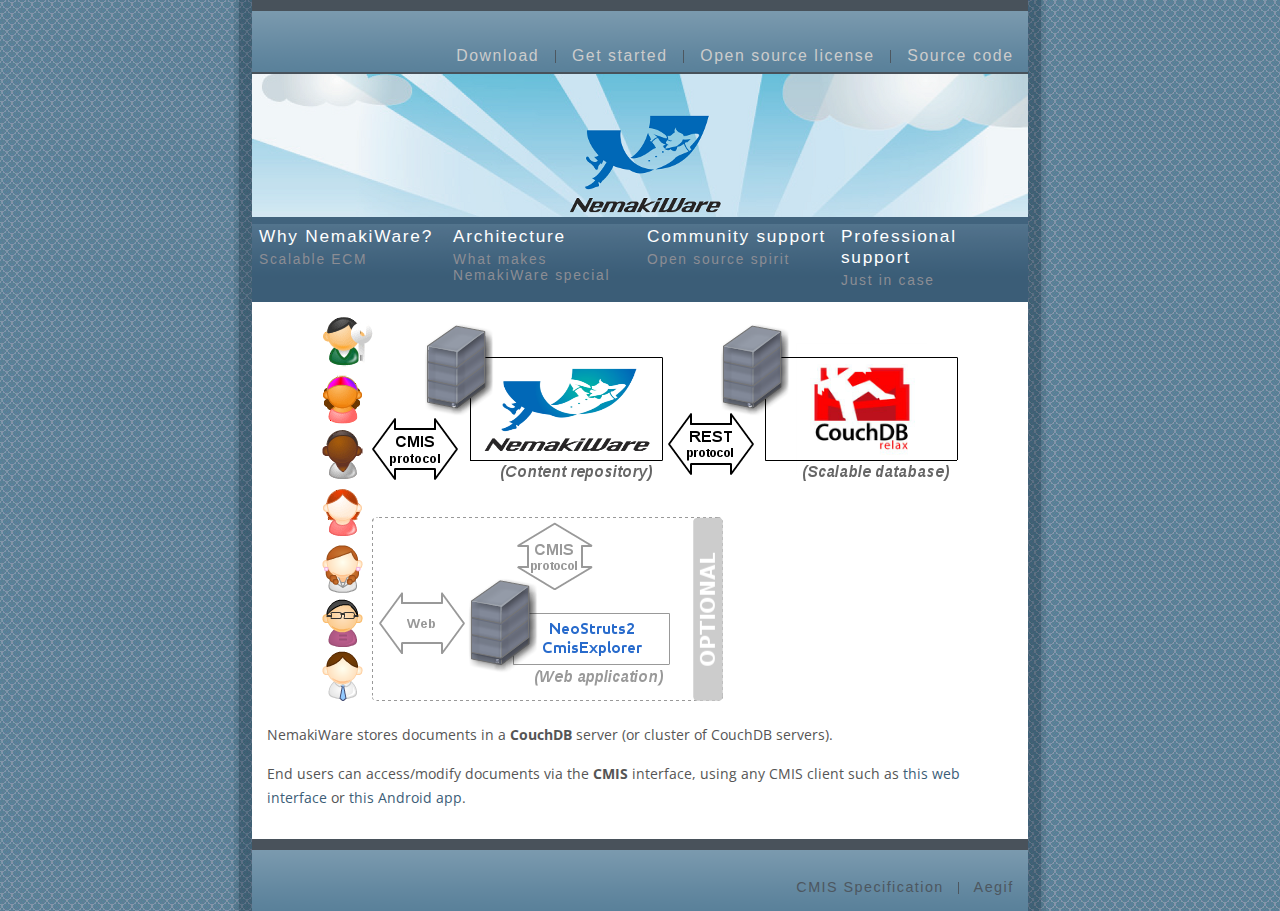
==== architecture.html @ a20fea45 "Copy from bitbucket" ====
<!DOCTYPE html PUBLIC "-//W3C//DTD XHTML 1.0 Strict//EN"
    "http://www.w3.org/TR/xhtml1/DTD/xhtml1-strict.dtd">
<!-- Open source template, see http://www.oswd.org/design/preview/id/3126 -->
<html xmlns="http://www.w3.org/1999/xhtml" xml:lang="en" lang="en">

<head>

  <title>NemakiWare</title>

  <meta http-equiv="content-type" content="application/xhtml+xml; charset=UTF-8" />
  <meta name="author" content="Aegif" />
  <meta name="description" content="NemakiWare CMIS server" />
  <meta name="keywords" content="NemakiWare, CMIS, scalable, ECM, Enterprise Content Management" />
  <meta name="robots" content="index, follow" />

  <link rel="stylesheet" type="text/css" href="css/layout.css" media="all" />
  <link rel="stylesheet" type="text/css" href="css/html.css" media="all" />
  <link rel="stylesheet" type="text/css" href="http://fonts.googleapis.com/css?family=Open+Sans:300,400,400italic,600,800">
 
</head>

<body>

<!-- #content: holds all except site footer - causes footer to stick to bottom -->
<div id="content">

  <!-- #header: holds top links -->
  <div id="header" class="width">
    <ul>
      <li><a href="https://bitbucket.org/aegif/nemakiware/downloads/NemakiWare_1.0.zip">Download</a></li>
      <li><a href="https://bitbucket.org/aegif/nemakiware/wiki/Install">Get started</a></li>
      <li><a href="https://bitbucket.org/aegif/nemakiware/src/2ba0fee92349/gpl.txt">Open source license</a></li>
      <li><a class="last" href="https://bitbucket.org/aegif/nemakiware/src">Source code</a></li>
    </ul>
  </div>
  <!-- #header end -->


  <!-- #headerImg: holds the main header image or flash -->
  <div id="headerImg" class="width"></div>




<!-- #menu: the main large box site menu -->
  <div id="menu" class="width">

    <ul>
      <li>
        <a href="index.html" onfocus="blur()">
          <span class="title ">Why NemakiWare?</span>
          <span class="desc">Scalable ECM</span>        </a>      </li>
      <li>
        <a href="architecture.html" class="forum" onfocus="blur()">
          <span class="title ">Architecture</span>
          <span class="desc style3">What makes NemakiWare special</span>        </a>      </li>
      <li>
        <a href="community.html" onfocus="blur()">
          <span class="title ">Community support</span>
          <span class="desc">Open source spirit</span>
        </a>
      </li>
      <li>
        <a href="professional.html" onfocus="blur()">
          <span class="title ">Professional support</span>
          <span class="desc">Just in case</span>
        </a>
      </li>
    </ul>

  </div>
  <!-- #menu end -->



  <!-- #page: holds the page content -->
  <div id="page">


    <!-- #columns: holds the columns of the page -->
    <div id="columns" class="widthPad">


    <!-- Single column -->
    <div class="floatLeft width100">

<div align="center">
<img src="images/nemakiware_architecture.png" alt="NemakiWare architecture" />
</div>

<p>
NemakiWare stores documents in a <b>CouchDB</b> server (or cluster of CouchDB servers).
</p>

<p>
End users can access/modify documents via the <b>CMIS</b> interface, using any CMIS client such as <a href="http://code.google.com/p/struts2cmisexplorer/">this web interface</a> or <a href="http://code.google.com/p/android-cmis-browser/">this Android app</a>.


    </div>
    <!-- Single column end -->

    </div>
    <!-- #columns end -->

  </div>
  <!-- #page end -->

</div>
<!-- #content end -->




<!-- #footer: holds the site footer (links) -->
<div id="footer">

  <!-- #bg: applies the site width and footer background -->
  <div id="bg" class="width">

    <ul>
      <li><a href="http://docs.oasis-open.org/cmis/CMIS/v1.0/os/cmis-spec-v1.0.html">CMIS Specification</a></li>
      <li><a class="last" href="http://www.aegif.jp">Aegif</a></li>
    </ul>

  </div>
  <!-- #bg end -->

</div>
<!-- #footer end -->

<!-- Google Analytics begin -->
<script type="text/javascript">
  var _gaq = _gaq || [];
  _gaq.push(['_setAccount', 'UA-23999853-2']);
  _gaq.push(['_trackPageview']);
  (function() {
    var ga = document.createElement('script'); ga.type =
'text/javascript'; ga.async = true;
    ga.src = ('https:' == document.location.protocol ? 'https://ssl' :
'http://www') + '.google-analytics.com/ga.js';
    var s = document.getElementsByTagName('script')[0];
s.parentNode.insertBefore(ga, s);
  })();
</script>
<!-- Google Analytics end -->

</body>

</html>
---- css/layout.css ----
/**************************************************************
   All page content except for footer
 **************************************************************/

#content {
  position: relative;
  height: auto !important;
  height: 100%;
  min-height: 100%;
}



/**************************************************************
   Topbar with newsletter form and theme change buttons
 **************************************************************/

#topbar {
  float: left;
  width: 100%;
  padding: 0.6em 0;

  font-size: 0.9em;
  text-transform: uppercase;

  color: #CFD9DB;
  background: #FFF url(../images/bg/topbar.gif) repeat-x bottom left;
}



/**************************************************************
   Top menu and logo
 **************************************************************/

#header {
	clear: both;
	position: relative;
	height: 5em;
	margin: 0 auto;
	background: #48525B url(../images/bg/header.gif) repeat-x bottom left;
	border-bottom: 2px solid #48525B;
	background-color: #48525B;
}


#header img {
  position: absolute;
  top: 5%;
  left: 10px;
}

#header ul {
  margin: 3.5em 1em 0 0 !important;
  margin: 3.5em 0.5em 0 0;
  padding: 0;
  float: right;
}

#header ul li {
  display: inline;
  list-style: none;
}

#header ul li a {
  float: left;
  padding: 0 1em;

  font: 400 1.1em arial, sans-serif;
  letter-spacing: 0.1em;
  line-height: 0.8em !important;
  line-height: 1em;

  color: #cccccc;
  border-right: 1px solid #4D5760;
}

#header ul li a.last {
  padding-right: 0;
  border-right: 0;
}

#header ul li a:hover {
  color: #3B5D77;
}



/**************************************************************
   Header Image/Flash Movie
 **************************************************************/

#headerImg {
  margin: 0 auto;
  height: 143px;
  background: url(../images/bg/nemakiware_header_image.png) no-repeat top left;
}





/**************************************************************
   Top Block Menu
 **************************************************************/

#menu {
  margin: 0 auto;
}

#menu ul {
  width: 100%;
  float: left;
  margin: 0;
  padding: 0;

  text-align: left;
  background: #3B5D77 url(../images/bg/menu.gif) repeat-x top left;
}

#menu ul li {
  display: inline;
  margin: 0;
  padding: 0;
  list-style: none;
}

#menu ul li a {
  float: left;
  width: 25%;
  height: 4.5em;

  font: 400 1.2em arial, sans-serif;
  letter-spacing: 0.1em;

  color: #fff;

  border-top: 7px solid #41637D;
  border-bottom: 15px solid #FFF;
}

#menu ul li a span {
  display: block;
  padding: 2px 7px;
}


#menu ul li a span.desc {
  font-size: 0.8em;
  color: #8C8D94;
}


#menu ul li a:hover,
#menu ul li a.here {
  background: #4A5C6A;
  border-top: 7px solid #455660;
}

#menu ul li a:hover span.desc,
#menu ul li a.here span.desc {
  color: #FFF;
}


/* Top menu icons */
#menu ul li a span.speaker {
  padding-left: 22px;
  background: url(../images/icons/speaker.gif) no-repeat 5px 50%;
}

#menu ul li a:hover span.speaker {
  background: url(../images/icons/speaker_on.gif) no-repeat 5px 50%;
}

#menu ul li a span.bubble {
  padding-left: 24px;
  background: url(../images/icons/bubble.gif) no-repeat 4px 4px;
}

#menu ul li a:hover span.bubble {
  background: url(../images/icons/bubble_on.gif) no-repeat 4px 4px;
}

#menu ul li a span.heart {
  padding-left: 20px;
  background: url(../images/icons/heart.gif) no-repeat 3px 50%;
}

#menu ul li a:hover span.heart {
  background: url(../images/icons/heart_on.gif) no-repeat 3px 50%;
}


#menu ul li a span.dollar {
  padding-left: 20px;
  background: url(../images/icons/dollar.gif) no-repeat 4px 50%;
}

#menu ul li a:hover span.dollar {
  background: url(../images/icons/dollar_on.gif) no-repeat 4px 50%;
}




/**************************************************************
   Page Content
 **************************************************************/

#page {
  clear: both;
  float: left;
  width: 100%;
  margin-bottom: 6em;
  text-align: left;
}

#columns {
  margin: 0 auto;
}


/* Column widths */
.width {
  width: 776px;
}

.widthPad {
  width: 746px;
}

.width25 {
  width: 24%;
}

.width50 {
  width: 48%;
}

.width73 {
  width: 73%;
}

.width75 {
  width: 75%;
}

.width100 {
  width: 100%;
}


/**************************************************************
   Footer
 **************************************************************/


#footer {
  clear: both;
  float: left;
  width: 100%;
  height: 5em;
  margin-top: -5em;
}

#footer #bg {
  position: relative;
  height: 5em;
  margin: 0 auto;
  background: #49525B url(../images/bg/header.gif) repeat-x bottom left;
}

#footer #bg ul {
  float: right;
  margin: 3em 1em 0 0 !important;
  margin: 3em 0.5em 0 0;
  padding: 0;
}

#footer #bg ul li {
  display: inline;
  list-style: none;
}

#footer #bg ul li a {
  float: left;
  padding: 0 1em;

  font: 400 1em arial, sans-serif;
  letter-spacing: 0.1em;
  line-height: 0.8em !important;
  line-height: 1em;

  color: #4D5760;
  border-right: 1px solid #4D5760;
}

#footer #bg ul li a.last {
  padding-right: 0;
  border-right: 0;
}

#footer #bg ul li a:hover {
  color: #6C0;
}

#footer #bg img {
  position: absolute;
  top: 6%;
  left: 10px;
}



/**************************************************************
   Icons specific to the colour theme
 **************************************************************/

a.lightTheme img,
a.darkTheme img,
a.submitButton img {
  width: 20px;
  height: 20px;
  vertical-align: middle;
}

a.lightTheme img {
  background: url(../images/icons/light_light_theme.gif) no-repeat center center;
}

a.darkTheme img {
  background: url(../images/icons/light_dark_theme.gif) no-repeat center center;
}

a.submitButton img {
  background: url(../images/icons/light_submit.gif) no-repeat center center;
}


/**************************************************************
   Posts
 **************************************************************/

.post {
  float: left;
  width: 100% !important;
  width: 99%;
  position: relative;

  margin-bottom: 1.5em;

  border-bottom: 1px solid #CCCCCC;
}

.post .date {
  position: absolute;
  top: 0;
  left: 5px;

  width: 2.3em;
  text-align: right;
}

.post .date .month {
  text-transform: uppercase;
  font: 700 1.0em arial, sans-serif;
  color: #888;
}

.post .date .day {
  display: block;
  margin-top: -5px;
  font: 700 2.1em arial, sans-serif;
  color: #888;
}

.post .title {
  display: block;
  padding: 0 0 5px 0;

  font-size: 1.2em;
  font-weight: bold;
  color: #586B7A;
}

.post p {
  margin: 0 0 0 3.5em;
  padding:  0 0 1em 1.2em;
  border-left: 1px solid #CCCCCC;
}



/**************************************************************
   Thumbnail Lists
 **************************************************************/

ul.thumbs,
ul.thumbs li {
  margin: 0;
  padding: 0;
}

ul.thumbs li {
  margin: 0 0 15px 0 !important;
  margin: 0;
  padding: 0px;
  list-style: none;
}

a.thumb img {
  
  border: 5px solid #ccc;
}

a:hover.thumb img {
  background: #8EB4C6;
  border: 5px solid #668FA3;
}

a:hover.thumb {
  background: none;
}

a.thumb span {
  display: block;
  margin-top: -5px !important;
  margin-top: -2px;
}



/**************************************************************
   Submenu Styles
 **************************************************************/

ul.submenu1,
ul.submenu2 {
  margin: 0 0 20px 0;
  padding: 0;
}

ul.submenu1 li,
ul.submenu2 li{
  margin: 0;
  padding: 0;
  list-style: none;
  list-style-image: url(foo.gif); /* because IE is balls */
}

ul.submenu1 li a,
ul.submenu2 li a {
  display: block;
  height: auto !important;

  /* Start hide from IE Mac \*/
  height: 1%;
  /* End hide from IE Mac */

  padding: 1px 5px 1px 20px;
}

ul.submenu1 li a {
  background: url(../images/bg/submenu1.gif) no-repeat 5px 50%;
}

ul.submenu1 a:hover {
  color: #426F85;
  background: #B3C6C4 url(../images/bg/submenu1.gif) no-repeat 5px 50%;
}

ul.submenu2 li a {
  color: #426F85;
  background: url(../images/bg/submenu2.gif) no-repeat 3px 50%;
}

ul.submenu2 a:hover {
  color: #426F85;
  background: #B3C6C4 url(../images/bg/submenu2.gif) no-repeat 3px 50%;
}






/**************************************************************
   Generic Display 
 **************************************************************/


.block {
  display: block;
}

.clear {
  clear: both;
}

.marginRight {
  margin-right: 15px;
}

.paddingLeft {
  padding-left: 5px;
}

.paddingRight {
  padding-right: 5px;
}

.floatLeft {
  float: left;
}

.floatRight {
  float: right;
}

.alignLeft {
  text-align: left;
}

.alignRight {
  text-align: right;
}

.alignTop {
  vertical-align: top;
}

.alignMiddle {
  vertical-align: middle;
}

.alignBottom {
  vertical-align: bottom;
}

.lightBlueBg {
  background-color: #EAF2F5;
}

.dark {
  color: #353E47;
}
---- css/html.css ----
/*********************************************************
   HTML Elements
 *********************************************************/

html,
body {
  height: 100%;
}

body {
  margin: 0;
  padding: 0;
  text-align: center;
  background: url(../images/bg/light_body.gif) repeat-y top center;
  font: 400 0.9em Open Sans, sans-serif;
  line-height: 170%;
  
  color: #555;
}

#page {
  font: 4em
}


/* Headers */
h1, h2, h3, h4, h5, h6 {
  margin: 0 0 10px 0;
  padding: 0;
}


h1 {
  padding-bottom: 0.2em;

  font: 400 1.6em arial, sans-serif;
  color: #536C71;
  border-bottom: 12px solid #ddd;
}

h2 {
  font-size: 1.2em;
  color: #586B7A;
}

h3 {
  text-transform: uppercase;
  font-size: 0.9em;
  color: #5D6F73;
}

h4 {
  font-size: 0.85em;
}

h5 {
  font-size: 0.8em;
}


/* Needed to horizontally pad in a coloured container */
.horzPad h1,
.horzPad h2,
.horzPad h3,
.horzPad h4,
.horzPad h5,
.horzPad p {
  padding-left: 5px;
  padding-right: 5px;
}


/* Links */
a {
  text-decoration: none;
  color: #3B5D77;
}

a:hover {
  color: #668FA3;
}

a img {
  border: 0;
}

a img.border {  
  border: 1px solid #FC3307;
}

a:hover img.border {  
  /* Fixes IE bug - IE doesn't correctly apply the style on a:hover so need to mask it */
  border: 1px solid #668FA3 !important;
  border: 1px solid #FC3307;
}



/* Images */
img.floatRight {
  margin: 5px 0 10px 10px;
}

img.floatLeft {
  margin: 5px 10px 10px 0;
}



/* Lists */
ul li {
  list-style-image: url(../images/bg/submenu1.gif);
}

ol li {
  font-weight: bold;
  color: #668FA3;
}

ol li span {
  font-weight: normal;
  color: #444;
}



/* Blockquote */
blockquote {
  margin: 0;
  padding: 0 20px;
  background: #E7F1F3;
  border-top: 1px solid #AAD3DB;
  border-bottom: 1px solid #AAD3DB;
}



/**************************************************************
   Form Elements
 **************************************************************/

form {
  padding: 0;
  margin: 0;
}

/* If you're finding the input elements get pushed down, increase the width */
label {
  float: left;
  width: 25%;
  vertical-align: top;
}

input,
textarea,
select {
  padding: 1px;
  font: 400 1em verdana, sans-serif;
  color: #999;
  background: #EEE;
  border: 1px solid #CCC;
}

input:focus,
input:hover,
textarea:focus,
textarea:hover,
select:focus,
select:hover {
  color: #000;
  background: #E7F1F3;
  border: 1px solid #888;
}

input.noBorder,
input:focus.noBorder,
input:hover.noBorder {
  padding: 0;
  border: 0;
}

input.button {
  padding: 2px 5px;

  font: 400 0.9em verdana, serif;
  cursor: pointer;

  color: #fff;
  background: #FC3307;
  border-width: 1px;
  border-style: solid;
  border-color: #FF7800 #691300 #691300 #FF7800;
}

input.radio {
  background: none;
  border: 0px;
}
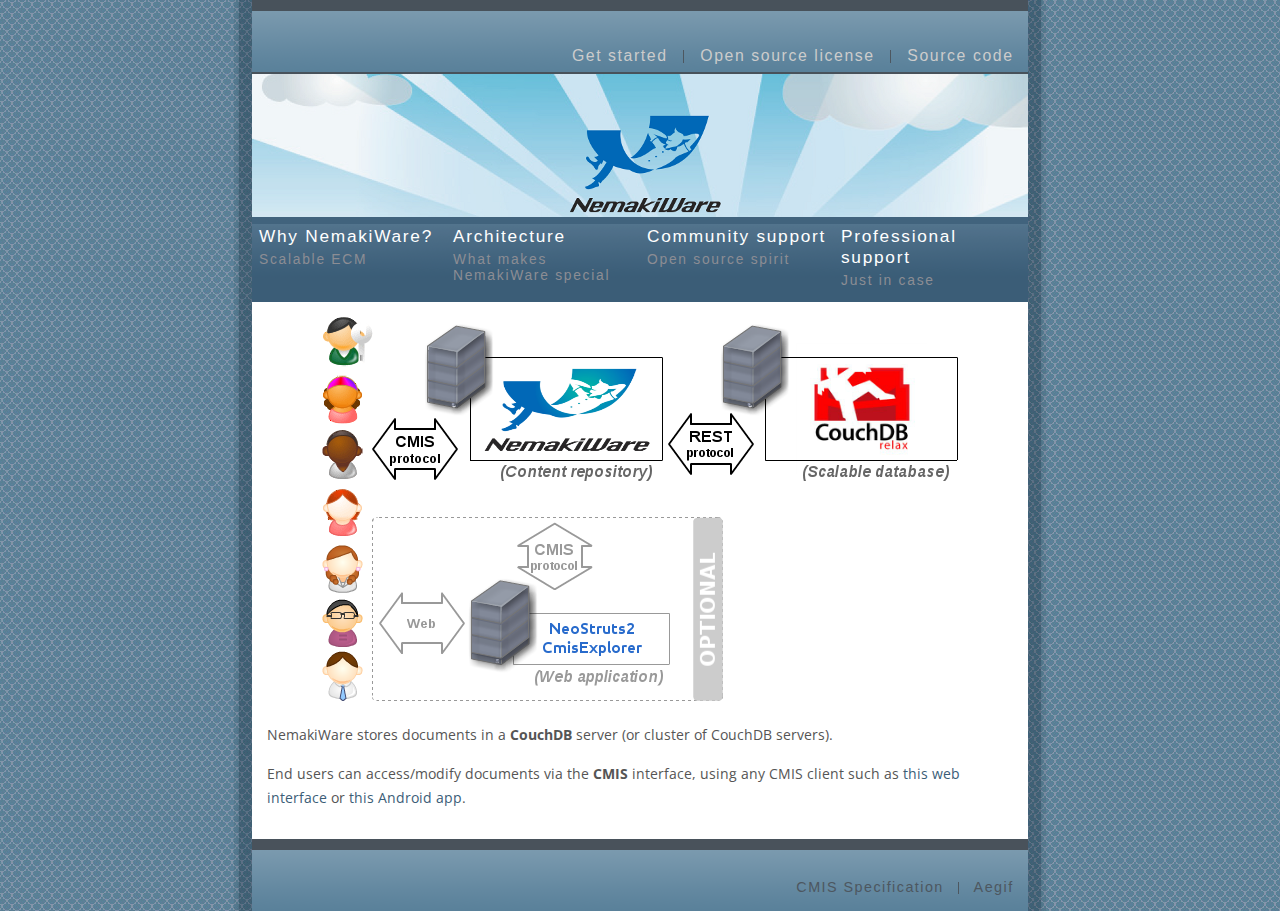
==== commit 14ad7790: "correct link" ====
--- a/architecture.html
+++ b/architecture.html
@@ -27,10 +27,9 @@
   <!-- #header: holds top links -->
   <div id="header" class="width">
     <ul>
-      <li><a href="https://bitbucket.org/aegif/nemakiware/downloads/NemakiWare_1.0.zip">Download</a></li>
-      <li><a href="https://bitbucket.org/aegif/nemakiware/wiki/Install">Get started</a></li>
-      <li><a href="https://bitbucket.org/aegif/nemakiware/src/2ba0fee92349/gpl.txt">Open source license</a></li>
-      <li><a class="last" href="https://bitbucket.org/aegif/nemakiware/src">Source code</a></li>
+      <li><a href="https://github.com/NemakiWare/NemakiWare#installation">Get started</a></li>
+      <li><a href="https://github.com/NemakiWare/NemakiWare/blob/master/legal/LICENSE.txt">Open source license</a></li>
+      <li><a class="last" href="https://github.com/NemakiWare/NemakiWare">Source code</a></li>
     </ul>
   </div>
   <!-- #header end -->
